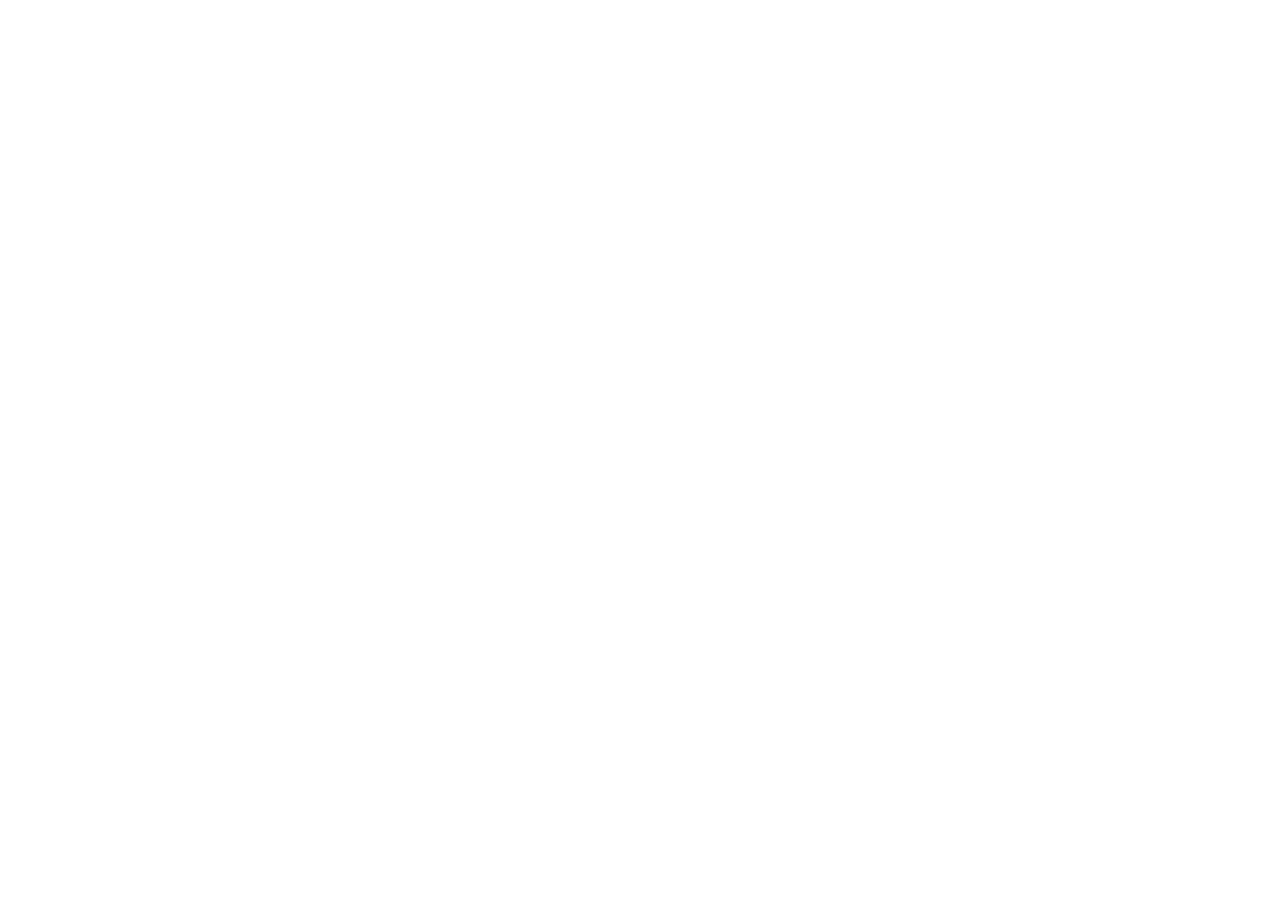
==== rps.html @ e7d6f7bd "complete rock paper scissors console app  with input validation." ====
<!DOCTYPE html>
<html lang="en">
<head>
    <meta charset="UTF-8">
    <meta http-equiv="X-UA-Compatible" content="IE=edge">
    <meta name="viewport" content="width=<device-width>, initial-scale=1.0">
    <title>Document</title>
</head>
<body>
    <script>
        
        let computer = 0;
        let player = 0;
        let playerHand;
        let playerHandValid;
        function computerPlay()
        {
            
            let computerThrow = Math.floor(Math.random() * 3);
                if (computerThrow == 0)
                    {
                        computerHand = 'rock';
                        return computerHand;
                    }
                else if (computerThrow == 1)
                    {
                        computerHand = 'paper';
                        return computerHand;
                    }            
                else
                    {
                        computerHand = 'scissors';
                        return computerHand;
                    }
        }
       function oneRound()
       { 
        do {
        playerHandValid = prompt('rock paper scissors! Declare your move!');
        playerHand = playerHandValid.toLowerCase();
        if (playerHand != 'rock' && playerHand != 'paper' && playerHand != 'scissors')
        {
            alert("Check your spelling! Invalid input: " + playerHand);
        }
        } while (playerHand != 'rock' && playerHand != 'paper' && playerHand != 'scissors');
        let computerHand = computerPlay();
        
        if (computerHand == 'rock' && playerHand == 'rock' || computerHand == 'paper' && playerHand == 'paper' || computerHand == 'scissors' && playerHand == 'scissors')
            {
                console.log("You chose " + playerHand + ", the computer chose " + computerHand + ", It was a draw!");
            }
        
                
        else if (computerHand == 'rock' && playerHand != 'paper' || computerHand == 'paper' && playerHand != 'scissors' || computerHand == 'scissors' && playerHand != 'rock')
            {
                console.log("You chose " + playerHand + ", the computer chose " + computerHand + ", the computer has won the round!");
                computer++;
            }

        else
            {
                console.log("You chose " + playerHand + ", the computer chose " + computerHand + ", You won the round!");
                player++;
            }
       }
       
       function match()
       {      
        while(computer != 5 || player !=5)
        {
        oneRound();
        console.log("score:\nComputer: " + computer + "\nPlayer: " + player);
        if (computer == 5)
            {
                console.log("The computer has won the match! Game Over!");
                return;
            }
            else if (player == 5)
            {
                console.log("You won the match! Game Over!");
                return;
            }
       }
       
    }

    match();




    </script>
</body>
</html>
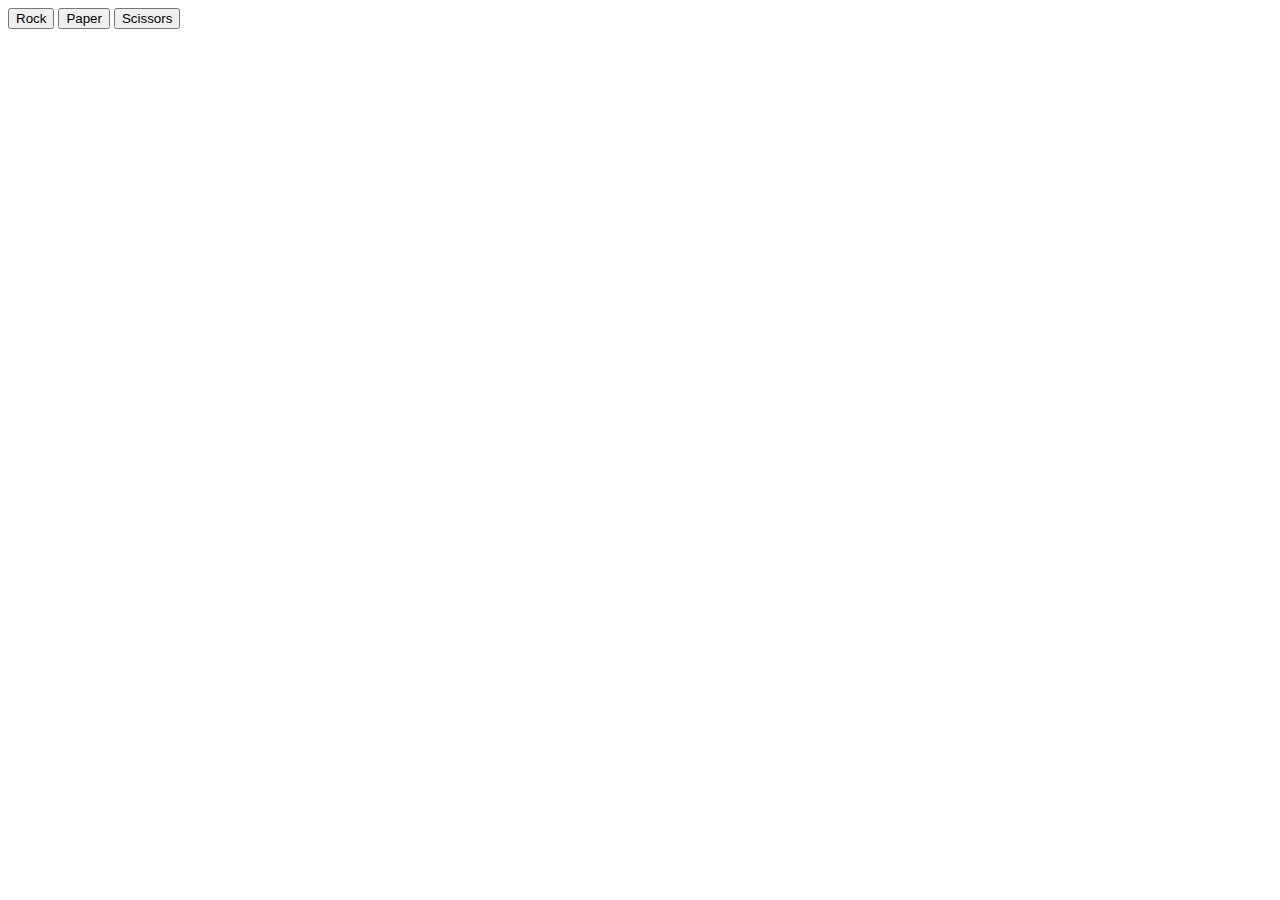
==== commit 7ebfce6f: "added buttons to play RPS in console" ====
--- a/rps.html
+++ b/rps.html
@@ -7,12 +7,42 @@
     <title>Document</title>
 </head>
 <body>
+    
+    
+    <div class="buttonContainer">
+        <button id="rock">Rock</button>
+        <button id="paper">Paper</button>
+        <button id="scissors">Scissors</button>
+    </div>
+    
     <script>
         
         let computer = 0;
         let player = 0;
-        let playerHand;
-        let playerHandValid;
+                
+        const rock = document.querySelector("#rock");
+        const paper = document.querySelector("#paper");
+        const scissors = document.querySelector("#scissors");
+        rock.addEventListener ('click', () => {
+            
+            let PlayerHand = "rock";
+            oneRound("rock");
+        
+        });
+        paper.addEventListener ('click', () => {
+            
+            PlayerHand = "paper";
+            oneRound("paper");
+        
+        });
+        scissors.addEventListener ('click', () => {
+            
+            PlayerHand = "scissors";
+            oneRound("scissors");
+        
+        });
+
+
         function computerPlay()
         {
             
@@ -33,16 +63,9 @@
                         return computerHand;
                     }
         }
-       function oneRound()
+       function oneRound(playerHand)
        { 
-        do {
-        playerHandValid = prompt('rock paper scissors! Declare your move!');
-        playerHand = playerHandValid.toLowerCase();
-        if (playerHand != 'rock' && playerHand != 'paper' && playerHand != 'scissors')
-        {
-            alert("Check your spelling! Invalid input: " + playerHand);
-        }
-        } while (playerHand != 'rock' && playerHand != 'paper' && playerHand != 'scissors');
+       
         let computerHand = computerPlay();
         
         if (computerHand == 'rock' && playerHand == 'rock' || computerHand == 'paper' && playerHand == 'paper' || computerHand == 'scissors' && playerHand == 'scissors')
@@ -63,32 +86,11 @@
                 player++;
             }
        }
-       
-       function match()
-       {      
-        while(computer != 5 || player !=5)
-        {
-        oneRound();
-        console.log("score:\nComputer: " + computer + "\nPlayer: " + player);
-        if (computer == 5)
-            {
-                console.log("The computer has won the match! Game Over!");
-                return;
-            }
-            else if (player == 5)
-            {
-                console.log("You won the match! Game Over!");
-                return;
-            }
-       }
-       
-    }
-
-    match();
-
-
-
-
+    
+    
+    
+    
+    
     </script>
 </body>
 </html>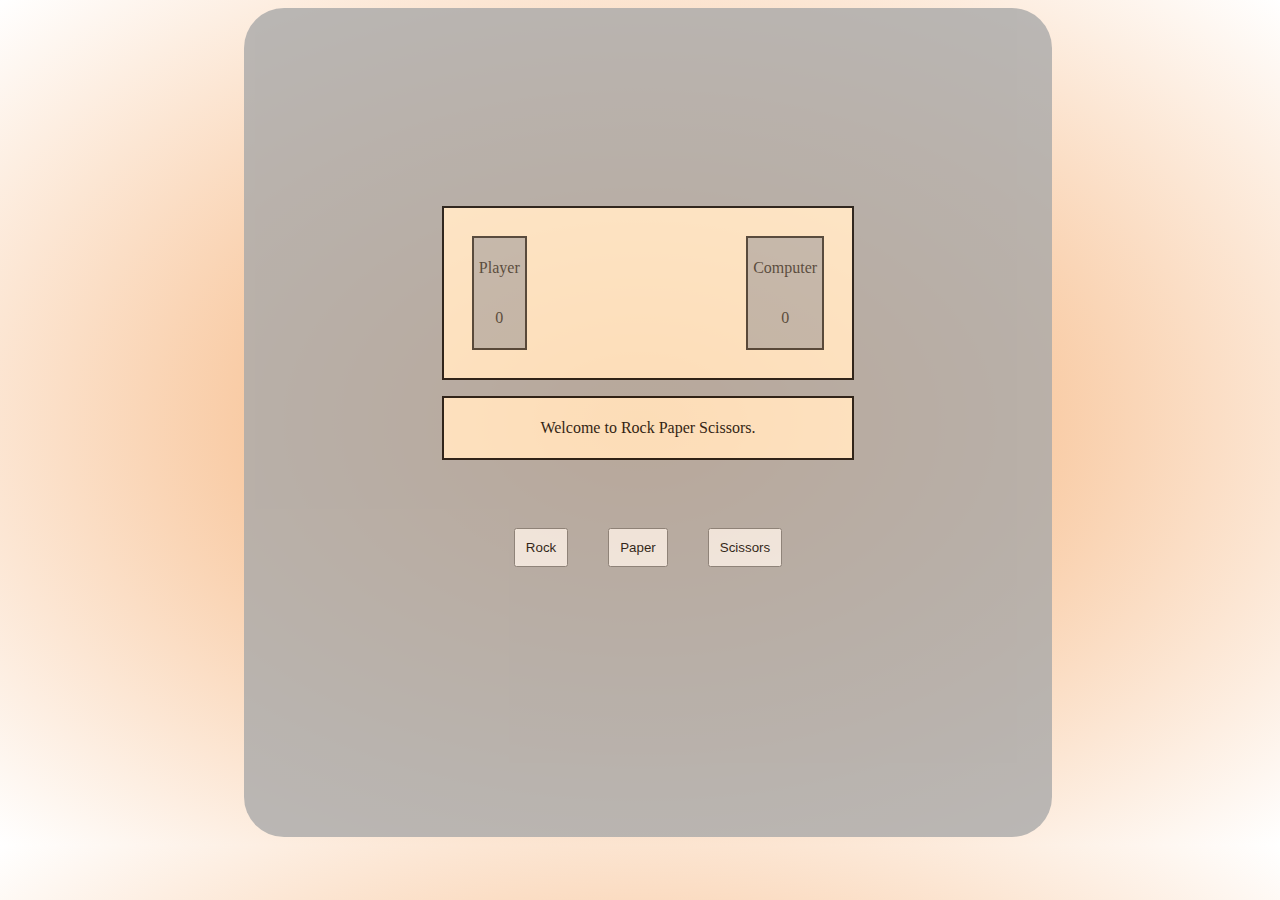
==== commit 2c5d157f: "added a basic UI. Completed scoring and gameplay logic." ====
--- a/rps.html
+++ b/rps.html
@@ -4,15 +4,33 @@
     <meta charset="UTF-8">
     <meta http-equiv="X-UA-Compatible" content="IE=edge">
     <meta name="viewport" content="width=<device-width>, initial-scale=1.0">
+    <link rel="stylesheet" href="style.css">
     <title>Document</title>
 </head>
 <body>
     
     
-    <div class="buttonContainer">
-        <button id="rock">Rock</button>
-        <button id="paper">Paper</button>
-        <button id="scissors">Scissors</button>
+    <div class="mainContainer">
+       <div class="scoreContainer">
+           <div class="playerScore">    
+            <p class="playerPointHead">Player</p>
+            <p id="playerPoint">0</p>
+            </div>
+           <div class="compScore">
+            <p class="compPointHead">Computer</p>
+            <p id="compPoint">0</p>
+           </div>
+       </div> 
+        
+       <div class="announcement">
+            <p id="statement">Welcome to Rock Paper Scissors.</p>
+        </div>
+        
+        <div class="buttonContainer">
+            <button id="rock">Rock</button>
+            <button id="paper">Paper</button>
+            <button id="scissors">Scissors</button>
+        </div>
     </div>
     
     <script>
@@ -63,32 +81,60 @@
                         return computerHand;
                     }
         }
-       function oneRound(playerHand)
+        function oneRound(playerHand)
        { 
        
         let computerHand = computerPlay();
         
         if (computerHand == 'rock' && playerHand == 'rock' || computerHand == 'paper' && playerHand == 'paper' || computerHand == 'scissors' && playerHand == 'scissors')
             {
+                statement = document.querySelector("#statement");
+                statement.innerText = "You chose " + playerHand + ", the computer chose " + computerHand + ", It was a draw!"; 
                 console.log("You chose " + playerHand + ", the computer chose " + computerHand + ", It was a draw!");
             }
         
                 
         else if (computerHand == 'rock' && playerHand != 'paper' || computerHand == 'paper' && playerHand != 'scissors' || computerHand == 'scissors' && playerHand != 'rock')
             {
-                console.log("You chose " + playerHand + ", the computer chose " + computerHand + ", the computer has won the round!");
-                computer++;
+                statement = document.querySelector("#statement");
+                statement.innerText = "You chose " + playerHand + ", the computer chose " + computerHand + ", the computer has won the round!";
+                compPoint = document.querySelector("#compPoint");
+                compNum = compPoint.textContent;
+                compNum++;
+                compPoint.textContent = compNum;
+                if (compPoint.textContent == 5)
+                {
+                    statement.innerText = "The computer has won the match! Game Over!";
+                    compPoint.textContent = 0;
+                    playerPoint.textContent = 0;
+                    
+                }
+
+                
             }
 
         else
             {
-                console.log("You chose " + playerHand + ", the computer chose " + computerHand + ", You won the round!");
-                player++;
+                statement = document.querySelector("#statement");
+                statement.innerText = "You chose " + playerHand + ", the computer chose " + computerHand + ", You won the round!";
+                playPoint = document.querySelector("#playerPoint");
+                playNum = playerPoint.textContent;
+                playNum++;
+                playerPoint.textContent = playNum;
+                if (playerPoint.textContent == 5)
+                {
+                    statement.innerText = "You won the match! Game Over!";  
+                    compPoint.textContent = 0;
+                    playerPoint.textContent = 0;
+                           
+                }
+                
             }
        }
-    
-    
-    
+
+
+       
+  
     
     
     </script>
--- a/style.css
+++ b/style.css
@@ -0,0 +1,64 @@
+
+body{
+    display: flex;
+    justify-content: center;
+    height: 100%;
+    width: 100%;
+    background: radial-gradient(sandybrown, white);
+    
+}
+.mainContainer {
+    padding: 200px;
+    display: flex;
+    justify-content: center;
+    background-color: darkgrey;
+    flex-direction: column;
+    opacity: 80%;
+    border-radius: 40px;
+    flex: 0 0 0;
+}
+
+.scoreContainer {
+    background-color: blanchedalmond;
+    display: flex;
+    outline: 2px solid black; 
+    padding: 30px;
+    justify-content: space-between;
+}
+
+.playerScore,.compScore {
+    outline: 2px solid black;
+    padding: 5px;
+    display: flex;
+    flex-direction: column;
+    align-items: center;
+    background-color: darkgray;
+    opacity: 80%;
+}
+.playerPoint,.compPoint{
+    font-size: 40px;
+}
+.announcement {
+    background-color: blanchedalmond;
+    padding: 5px;
+    margin-top: 20px;
+    outline: 2px solid black;
+    display: flex;
+    justify-content: center;
+    text-align: center;
+}
+
+.buttonContainer {
+    padding: 50px;
+    display: flex;
+    flex-direction: row;
+}
+
+button {
+    margin: 20px;
+    padding: 10px;
+    display: flex;
+    
+}
+
+
